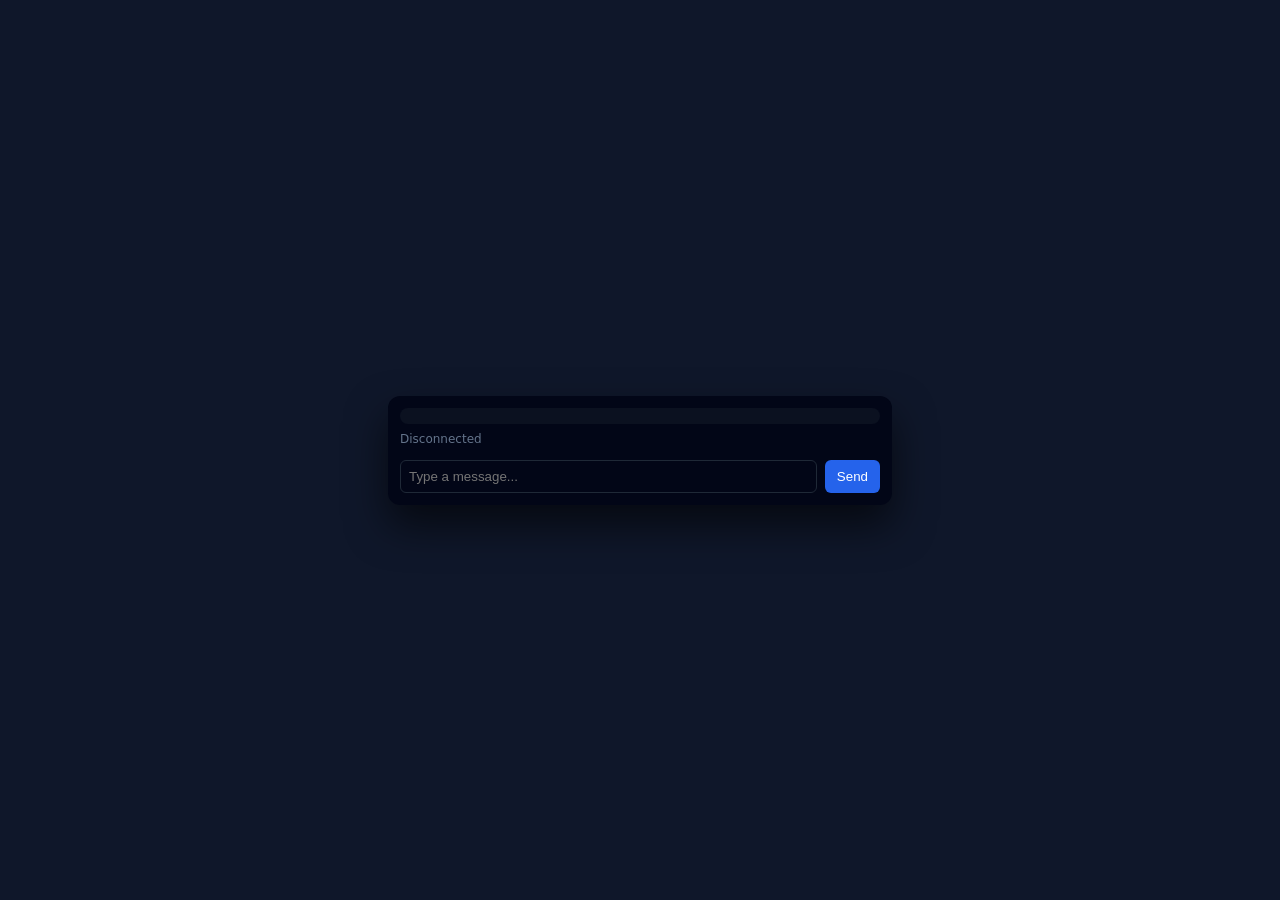
==== lumin/ui/web/static/index.html @ 36fbab70 "Luminesce initial" ====
<!DOCTYPE html>
<html lang="en">
<head>
  <meta charset="UTF-8" />
  <title>Lumin Web</title>
  <style>
    body {
      margin: 0;
      font-family: system-ui, sans-serif;
      background: #0f172a;
      color: #e5e7eb;
      display: flex;
      justify-content: center;
      align-items: center;
      height: 100vh;
    }
    .chat {
      width: 480px;
      max-width: 100%;
      background: #020617;
      border-radius: 12px;
      padding: 12px;
      display: flex;
      flex-direction: column;
      gap: 8px;
      box-shadow: 0 20px 40px rgba(0,0,0,0.6);
    }
    .messages {
      flex: 1;
      overflow-y: auto;
      padding: 8px;
      border-radius: 8px;
      background: #0b1120;
      font-size: 14px;
    }
    .msg {
      margin-bottom: 8px;
      line-height: 1.4;
    }
    .msg.user { text-align: right; color: #93c5fd; }
    .msg.assistant { text-align: left; color: #e5e7eb; }
    .status {
      font-size: 12px;
      color: #64748b;
      min-height: 16px;
    }
    .input-row {
      display: flex;
      gap: 8px;
      margin-top: 4px;
    }
    input[type="text"] {
      flex: 1;
      padding: 8px;
      border-radius: 6px;
      border: 1px solid #1f2937;
      background: #020617;
      color: #e5e7eb;
    }
    button {
      padding: 8px 12px;
      border-radius: 6px;
      border: none;
      background: #2563eb;
      color: white;
      cursor: pointer;
    }
    button:disabled {
      background: #1f2937;
      cursor: default;
    }
    body.phone .chat {
    width: 100%;
    height: 100%;
    border-radius: 0;
    box-shadow: none;
  }

  body.phone .messages {
    font-size: 16px;
    padding: 12px;
  }

  body.phone input[type="text"] {
    font-size: 18px;
    padding: 12px;
  }

  body.phone button {
    font-size: 18px;
    padding: 12px 16px;
  }

  </style>
</head>
<body>
  <div class="chat">
    <div class="messages" id="messages"></div>
    <div class="status" id="status"></div>
    <div class="input-row">
      <input id="input" type="text" placeholder="Type a message..." />
      <button id="send">Send</button>
    </div>
  </div>

  <script>
    const messagesEl = document.getElementById("messages");
    const statusEl = document.getElementById("status");
    const inputEl = document.getElementById("input");
    const sendBtn = document.getElementById("send");
    
    const uiMode = "browser"; // or "phone"
    document.body.classList.add(uiMode);

    let ws = null;
    let currentAssistantMsg = null;

    function appendMessage(text, role) {
      const div = document.createElement("div");
      div.className = "msg " + role;
      div.textContent = text;
      messagesEl.appendChild(div);
      messagesEl.scrollTop = messagesEl.scrollHeight;
      return div;
    }

    function connect() {
      ws = new WebSocket("ws://" + window.location.host + "/ws/chat");

      ws.onopen = () => {
        statusEl.textContent = "Connected";
      };

      ws.onclose = () => {
        statusEl.textContent = "Disconnected";
      };

      ws.onerror = (e) => {
        statusEl.textContent = "Error";
        console.error(e);
      };

      ws.onmessage = (event) => {
          let data;

          // Try JSON first
          try {
              data = JSON.parse(event.data);
          } catch {
              // Plain text fallback
              data = event.data;
          }

          // If backend sent plain text, treat it as a final assistant message
          if (typeof data === "string") {
              currentAssistantMsg = appendMessage(data, "assistant");
              messagesEl.scrollTop = messagesEl.scrollHeight;
              currentAssistantMsg = null;
              return;
          }

          // Structured JSON messages
          if (data.type === "status") {
              if (data.state === "thinking") {
                  statusEl.textContent = "Lumin is thinking…";
              } else {
                  statusEl.textContent = "";
              }
              return;
          }

          if (data.type === "token") {
              if (!currentAssistantMsg) {
                  currentAssistantMsg = appendMessage(data.text, "assistant");
              } else {
                  currentAssistantMsg.textContent += data.text;
              }
              messagesEl.scrollTop = messagesEl.scrollHeight;
              return;
          }

          if (data.type === "final") {
              if (!currentAssistantMsg) {
                  currentAssistantMsg = appendMessage(data.text, "assistant");
              } else {
                  currentAssistantMsg.textContent = data.text;
              }
              messagesEl.scrollTop = messagesEl.scrollHeight;
              currentAssistantMsg = null;
              return;
          }

          if (data.type === "error") {
              appendMessage("Error: " + data.message, "assistant");
              return;
          }
      };
    }

    connect();

    function sendMessage() {
      const text = inputEl.value.trim();
      if (!text || !ws || ws.readyState !== WebSocket.OPEN) return;

      appendMessage(text, "user");
      ws.send(JSON.stringify({ text }));
      inputEl.value = "";
    }

    sendBtn.addEventListener("click", sendMessage);
    inputEl.addEventListener("keydown", (e) => {
      if (e.key === "Enter") sendMessage();
    });
  </script>
</body>
</html>
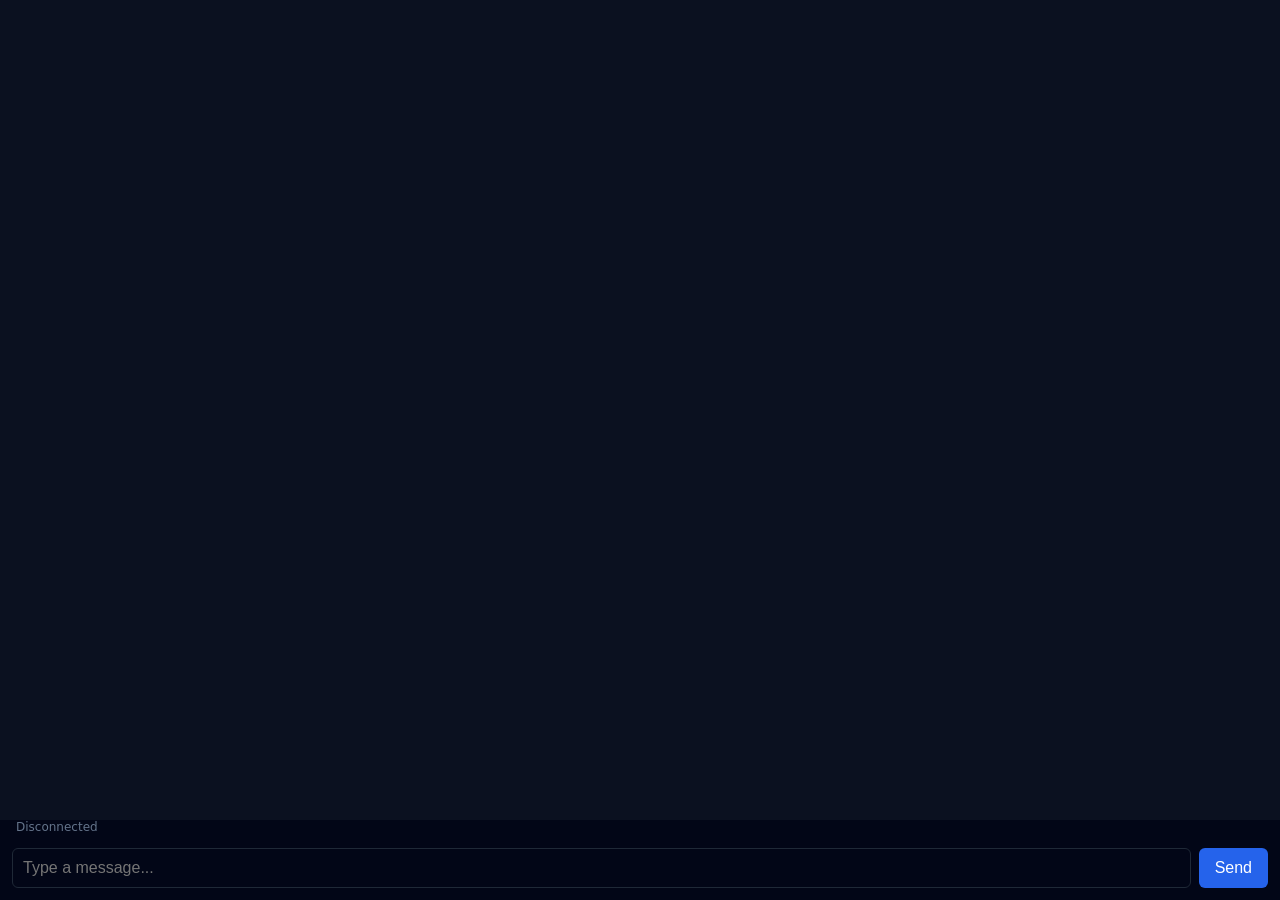
==== commit 3ee2f10e: "web app persistence" ====
--- a/lumin/ui/web/static/index.html
+++ b/lumin/ui/web/static/index.html
@@ -3,7 +3,9 @@
 <head>
   <meta charset="UTF-8" />
   <title>Lumin Web</title>
+
   <style>
+    /* ---------- Base Layout ---------- */
     body {
       margin: 0;
       font-family: system-ui, sans-serif;
@@ -14,89 +16,108 @@
       align-items: center;
       height: 100vh;
     }
+
     .chat {
-      width: 480px;
-      max-width: 100%;
+      display: flex;
+      flex-direction: column;
       background: #020617;
-      border-radius: 12px;
-      padding: 12px;
-      display: flex;
-      flex-direction: column;
-      gap: 8px;
-      box-shadow: 0 20px 40px rgba(0,0,0,0.6);
-    }
+    }
+
     .messages {
       flex: 1;
       overflow-y: auto;
-      padding: 8px;
-      border-radius: 8px;
+      padding: 16px;
+      display: flex;
+      flex-direction: column;
+      gap: 12px;
       background: #0b1120;
-      font-size: 14px;
-    }
+    }
+
+    /* ---------- Message Bubbles ---------- */
     .msg {
-      margin-bottom: 8px;
-      line-height: 1.4;
-    }
-    .msg.user { text-align: right; color: #93c5fd; }
-    .msg.assistant { text-align: left; color: #e5e7eb; }
+      max-width: 80%;
+      padding: 10px 14px;
+      border-radius: 14px;
+      line-height: 1.5;
+      display: inline-block;
+    }
+
+    .msg.user {
+      background: #1e3a8a;
+      color: #dbeafe;
+      margin-left: auto;
+      border-bottom-right-radius: 4px;
+    }
+
+    .msg.assistant {
+      background: #1e293b;
+      color: #e2e8f0;
+      margin-right: auto;
+      border-bottom-left-radius: 4px;
+    }
+
     .status {
       font-size: 12px;
       color: #64748b;
       min-height: 16px;
-    }
+      padding: 0 16px;
+    }
+
     .input-row {
       display: flex;
       gap: 8px;
-      margin-top: 4px;
-    }
+      padding: 12px;
+      background: #020617;
+    }
+
     input[type="text"] {
       flex: 1;
-      padding: 8px;
+      padding: 10px;
       border-radius: 6px;
       border: 1px solid #1f2937;
       background: #020617;
       color: #e5e7eb;
-    }
+      font-size: 16px;
+    }
+
     button {
-      padding: 8px 12px;
+      padding: 10px 16px;
       border-radius: 6px;
       border: none;
       background: #2563eb;
       color: white;
       cursor: pointer;
-    }
+      font-size: 16px;
+    }
+
     button:disabled {
       background: #1f2937;
       cursor: default;
     }
+
+    /* ---------- Browser Mode (wide) ---------- */
+    body.browser .chat {
+      width: 100%;
+      height: 100%;
+      border-radius: 0;
+      box-shadow: none;
+    }
+
+    /* ---------- Phone Mode (thin) ---------- */
     body.phone .chat {
-    width: 100%;
-    height: 100%;
-    border-radius: 0;
-    box-shadow: none;
-  }
-
-  body.phone .messages {
-    font-size: 16px;
-    padding: 12px;
-  }
-
-  body.phone input[type="text"] {
-    font-size: 18px;
-    padding: 12px;
-  }
-
-  body.phone button {
-    font-size: 18px;
-    padding: 12px 16px;
-  }
-
+      width: 480px;
+      max-width: 100%;
+      border-radius: 12px;
+      box-shadow: 0 20px 40px rgba(0,0,0,0.6);
+    }
   </style>
 </head>
+
 <body>
   <div class="chat">
     <div class="messages" id="messages"></div>
     <div class="status" id="status"></div>
+
     <div class="input-row">
       <input id="input" type="text" placeholder="Type a message..." />
       <button id="send">Send</button>
@@ -104,96 +125,76 @@
   </div>
 
   <script>
+    /* Choose your mode */
+    const uiMode = "browser";   // or "phone"
+    document.body.classList.add(uiMode);
+
     const messagesEl = document.getElementById("messages");
     const statusEl = document.getElementById("status");
     const inputEl = document.getElementById("input");
     const sendBtn = document.getElementById("send");
-    
-    const uiMode = "browser"; // or "phone"
-    document.body.classList.add(uiMode);
 
     let ws = null;
     let currentAssistantMsg = null;
 
     function appendMessage(text, role) {
-      const div = document.createElement("div");
-      div.className = "msg " + role;
-      div.textContent = text;
-      messagesEl.appendChild(div);
+      const bubble = document.createElement("div");
+      bubble.className = "msg " + role;
+      bubble.textContent = text;
+      messagesEl.appendChild(bubble);
       messagesEl.scrollTop = messagesEl.scrollHeight;
-      return div;
+      return bubble;
     }
 
     function connect() {
       ws = new WebSocket("ws://" + window.location.host + "/ws/chat");
 
-      ws.onopen = () => {
-        statusEl.textContent = "Connected";
-      };
-
-      ws.onclose = () => {
-        statusEl.textContent = "Disconnected";
-      };
-
-      ws.onerror = (e) => {
-        statusEl.textContent = "Error";
-        console.error(e);
-      };
+      ws.onopen = () => statusEl.textContent = "Connected";
+      ws.onclose = () => statusEl.textContent = "Disconnected";
+      ws.onerror = () => statusEl.textContent = "Error";
 
       ws.onmessage = (event) => {
-          let data;
-
-          // Try JSON first
-          try {
-              data = JSON.parse(event.data);
-          } catch {
-              // Plain text fallback
-              data = event.data;
-          }
-
-          // If backend sent plain text, treat it as a final assistant message
-          if (typeof data === "string") {
-              currentAssistantMsg = appendMessage(data, "assistant");
-              messagesEl.scrollTop = messagesEl.scrollHeight;
-              currentAssistantMsg = null;
-              return;
-          }
-
-          // Structured JSON messages
-          if (data.type === "status") {
-              if (data.state === "thinking") {
-                  statusEl.textContent = "Lumin is thinking…";
-              } else {
-                  statusEl.textContent = "";
-              }
-              return;
-          }
-
-          if (data.type === "token") {
-              if (!currentAssistantMsg) {
-                  currentAssistantMsg = appendMessage(data.text, "assistant");
-              } else {
-                  currentAssistantMsg.textContent += data.text;
-              }
-              messagesEl.scrollTop = messagesEl.scrollHeight;
-              return;
-          }
-
-          if (data.type === "final") {
-              if (!currentAssistantMsg) {
-                  currentAssistantMsg = appendMessage(data.text, "assistant");
-              } else {
-                  currentAssistantMsg.textContent = data.text;
-              }
-              messagesEl.scrollTop = messagesEl.scrollHeight;
-              currentAssistantMsg = null;
-              return;
-          }
-
-          if (data.type === "error") {
-              appendMessage("Error: " + data.message, "assistant");
-              return;
-          }
+        let data;
+
+        try { data = JSON.parse(event.data); }
+        catch { data = event.data; }
+
+        if (typeof data === "string") {
+          currentAssistantMsg = appendMessage(data, "assistant");
+          currentAssistantMsg = null;
+          return;
+        }
+
+        if (data.type === "status") {
+          statusEl.textContent = data.state === "thinking"
+            ? "Lumin is thinking…"
+            : "";
+          return;
+        }
+
+        if (data.type === "token") {
+          if (!currentAssistantMsg)
+            currentAssistantMsg = appendMessage(data.text, "assistant");
+          else
+            currentAssistantMsg.textContent += data.text;
+
+          messagesEl.scrollTop = messagesEl.scrollHeight;
+          return;
+        }
+
+        if (data.type === "final") {
+          if (!currentAssistantMsg)
+            currentAssistantMsg = appendMessage(data.text, "assistant");
+          else
+            currentAssistantMsg.textContent = data.text;
+
+          currentAssistantMsg = null;
+          return;
+        }
+
+        if (data.type === "error") {
+          appendMessage("Error: " + data.message, "assistant");
+        }
       };
     }
 
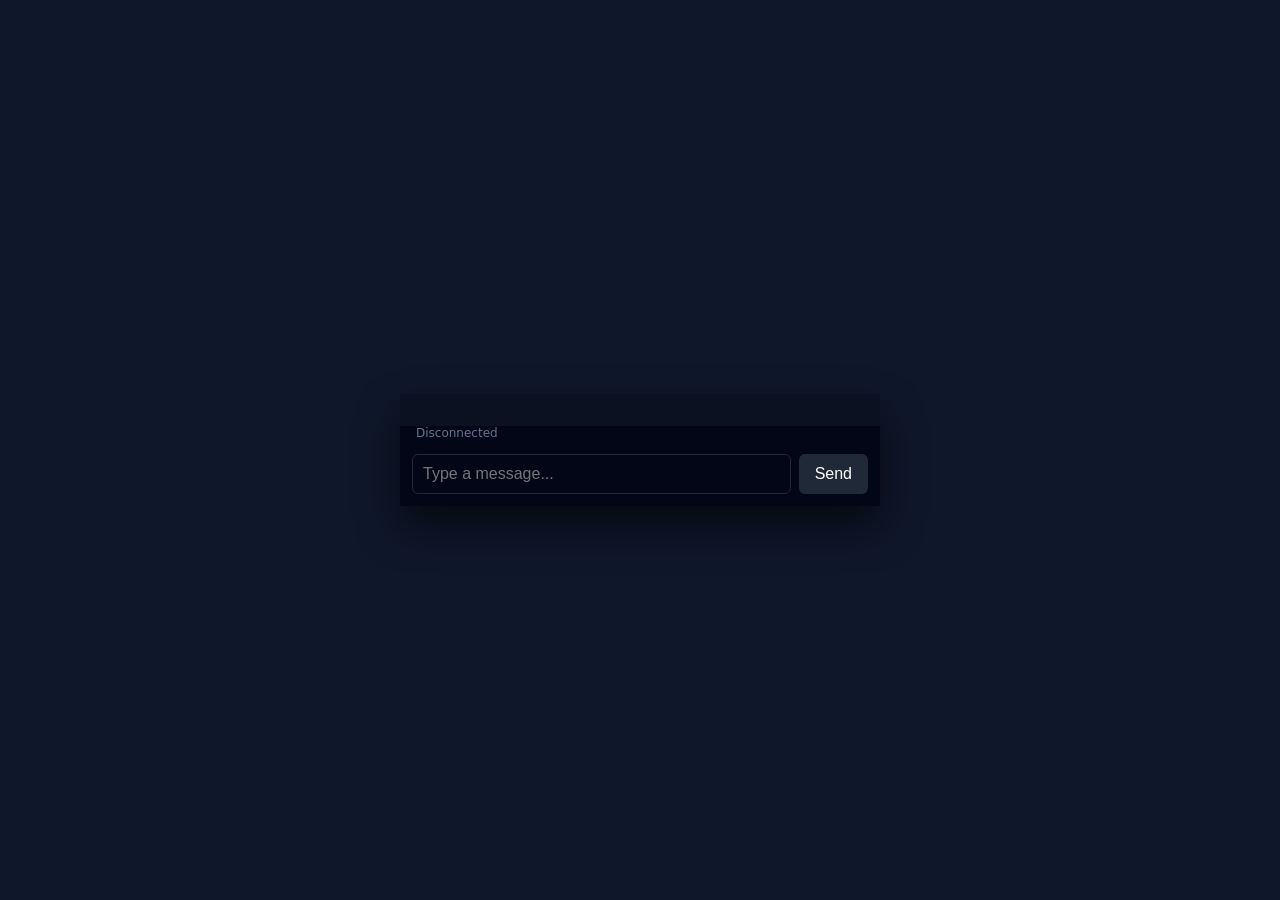
==== commit 37310d17: "web app persistence" ====
--- a/lumin/ui/web/static/index.html
+++ b/lumin/ui/web/static/index.html
@@ -5,7 +5,6 @@
   <title>Lumin Web</title>
 
   <style>
-    /* ---------- Base Layout ---------- */
     body {
       margin: 0;
       font-family: system-ui, sans-serif;
@@ -21,6 +20,10 @@
       display: flex;
       flex-direction: column;
       background: #020617;
+      width: 480px;
+      max-width: 100%;
+      border-radius: 12px;
+      box-shadow: 0 20px 40px rgba(0,0,0,0.6);
     }
 
     .messages {
@@ -33,7 +36,6 @@
       background: #0b1120;
     }
 
-    /* ---------- Message Bubbles ---------- */
     .msg {
       max-width: 80%;
       padding: 10px 14px;
@@ -94,22 +96,6 @@
       background: #1f2937;
       cursor: default;
     }
-
-    /* ---------- Browser Mode (wide) ---------- */
-    body.browser .chat {
-      width: 100%;
-      height: 100%;
-      border-radius: 0;
-      box-shadow: none;
-    }
-
-    /* ---------- Phone Mode (thin) ---------- */
-    body.phone .chat {
-      width: 480px;
-      max-width: 100%;
-      border-radius: 12px;
-      box-shadow: 0 20px 40px rgba(0,0,0,0.6);
-    }
   </style>
 </head>
 
@@ -120,14 +106,20 @@
 
     <div class="input-row">
       <input id="input" type="text" placeholder="Type a message..." />
-      <button id="send">Send</button>
+      <button id="send" disabled>Send</button>
     </div>
   </div>
 
   <script>
-    /* Choose your mode */
-    const uiMode = "browser";   // or "phone"
-    document.body.classList.add(uiMode);
+    function uuid() {
+      return 'xxxxxxxx-xxxx-4xxx-yxxx-xxxxxxxxxxxx'.replace(/[xy]/g, c => {
+        const r = Math.random() * 16 | 0;
+        const v = c === 'x' ? r : (r & 0x3 | 0x8);
+        return v.toString(16);
+      });
+    }
+
+    const sessionId = uuid();
 
     const messagesEl = document.getElementById("messages");
     const statusEl = document.getElementById("status");
@@ -135,7 +127,6 @@
     const sendBtn = document.getElementById("send");
 
     let ws = null;
-    let currentAssistantMsg = null;
 
     function appendMessage(text, role) {
       const bubble = document.createElement("div");
@@ -143,57 +134,51 @@
       bubble.textContent = text;
       messagesEl.appendChild(bubble);
       messagesEl.scrollTop = messagesEl.scrollHeight;
-      return bubble;
     }
 
     function connect() {
-      ws = new WebSocket("ws://" + window.location.host + "/ws/chat");
-
-      ws.onopen = () => statusEl.textContent = "Connected";
-      ws.onclose = () => statusEl.textContent = "Disconnected";
-      ws.onerror = () => statusEl.textContent = "Error";
+      const protocol = window.location.protocol === "https:" ? "wss:" : "ws:";
+      const wsUrl = `${protocol}//${window.location.host}/ws/chat`;
+
+      ws = new WebSocket(wsUrl);
+
+      ws.onopen = () => {
+        statusEl.textContent = "Connected";
+        sendBtn.disabled = false;
+      };
+
+      ws.onclose = () => {
+        statusEl.textContent = "Disconnected";
+        sendBtn.disabled = true;
+      };
+
+      ws.onerror = () => {
+        statusEl.textContent = "Error";
+        sendBtn.disabled = true;
+      };
 
       ws.onmessage = (event) => {
         let data;
 
         try { data = JSON.parse(event.data); }
-        catch { data = event.data; }
+        catch { 
+          appendMessage(event.data, "assistant");
+          return;
+        }
+
+        if (data.type === "status") {
+          statusEl.textContent = "Lumin is thinking…";
+          return;
+        }
+
+        if (data.type === "final") {
+          statusEl.textContent = "";
+          appendMessage(data.text, "assistant");
+          return;
+        }
 
         if (typeof data === "string") {
-          currentAssistantMsg = appendMessage(data, "assistant");
-          currentAssistantMsg = null;
-          return;
-        }
-
-        if (data.type === "status") {
-          statusEl.textContent = data.state === "thinking"
-            ? "Lumin is thinking…"
-            : "";
-          return;
-        }
-
-        if (data.type === "token") {
-          if (!currentAssistantMsg)
-            currentAssistantMsg = appendMessage(data.text, "assistant");
-          else
-            currentAssistantMsg.textContent += data.text;
-
-          messagesEl.scrollTop = messagesEl.scrollHeight;
-          return;
-        }
-
-        if (data.type === "final") {
-          if (!currentAssistantMsg)
-            currentAssistantMsg = appendMessage(data.text, "assistant");
-          else
-            currentAssistantMsg.textContent = data.text;
-
-          currentAssistantMsg = null;
-          return;
-        }
-
-        if (data.type === "error") {
-          appendMessage("Error: " + data.message, "assistant");
+          appendMessage(data, "assistant");
         }
       };
     }
@@ -205,7 +190,12 @@
       if (!text || !ws || ws.readyState !== WebSocket.OPEN) return;
 
       appendMessage(text, "user");
-      ws.send(JSON.stringify({ text }));
+
+      ws.send(JSON.stringify({
+        session: sessionId,
+        text: text
+      }));
+
       inputEl.value = "";
     }
 
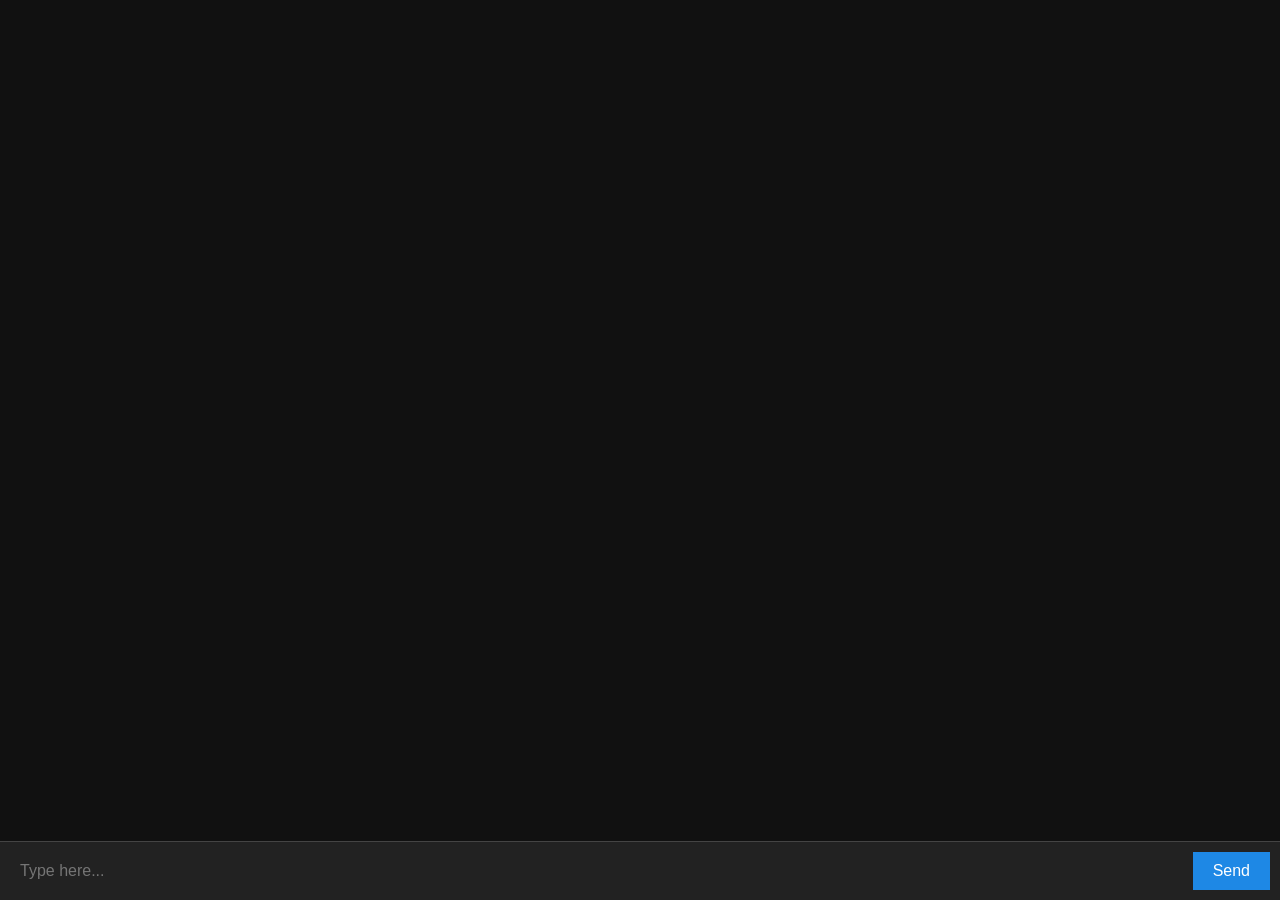
==== commit 26e58643: "rearanging for web ui" ====
--- a/lumin/ui/web/static/index.html
+++ b/lumin/ui/web/static/index.html
@@ -1,208 +1,254 @@
 <!DOCTYPE html>
 <html lang="en">
 <head>
-  <meta charset="UTF-8" />
-  <title>Lumin Web</title>
-
-  <style>
+<meta charset="UTF-8">
+<title>Lumin Assistant</title>
+<meta name="viewport" content="width=device-width, initial-scale=1.0">
+
+<style>
+    :root {
+        --bg: #111;
+        --fg: #eee;
+        --bubble-user: #1e88e5;
+        --bubble-assistant: #333;
+        --input-bg: #222;
+        --input-fg: #fff;
+        --accent: #1e88e5;
+    }
+
+    /* Light theme */
+    .light-theme {
+        --bg: #f5f5f5;
+        --fg: #222;
+        --bubble-user: #1976d2;
+        --bubble-assistant: #ddd;
+        --input-bg: #fff;
+        --input-fg: #222;
+        --accent: #1976d2;
+    }
+
     body {
-      margin: 0;
-      font-family: system-ui, sans-serif;
-      background: #0f172a;
-      color: #e5e7eb;
-      display: flex;
-      justify-content: center;
-      align-items: center;
-      height: 100vh;
-    }
-
-    .chat {
-      display: flex;
-      flex-direction: column;
-      background: #020617;
-      width: 480px;
-      max-width: 100%;
-      border-radius: 12px;
-      box-shadow: 0 20px 40px rgba(0,0,0,0.6);
-    }
-
-    .messages {
-      flex: 1;
-      overflow-y: auto;
-      padding: 16px;
-      display: flex;
-      flex-direction: column;
-      gap: 12px;
-      background: #0b1120;
-    }
-
+        margin: 0;
+        padding: 0;
+        background: var(--bg);
+        color: var(--fg);
+        font-family: Arial, sans-serif;
+        display: flex;
+        flex-direction: column;
+        height: 100vh;
+        overflow: hidden;
+    }
+
+    /* Layout containers */
+    #chat-container {
+        flex: 1;
+        overflow-y: auto;
+        padding: 20px;
+        box-sizing: border-box;
+    }
+
+    #input-bar {
+        display: flex;
+        padding: 10px;
+        background: var(--input-bg);
+        border-top: 1px solid #444;
+    }
+
+    #input {
+        flex: 1;
+        padding: 10px;
+        border: none;
+        outline: none;
+        background: var(--input-bg);
+        color: var(--input-fg);
+        font-size: 16px;
+    }
+
+    #send {
+        padding: 10px 20px;
+        background: var(--accent);
+        color: white;
+        border: none;
+        cursor: pointer;
+        font-size: 16px;
+        margin-left: 10px;
+    }
+
+    /* Message bubbles */
     .msg {
-      max-width: 80%;
-      padding: 10px 14px;
-      border-radius: 14px;
-      line-height: 1.5;
-      display: inline-block;
-    }
-
-    .msg.user {
-      background: #1e3a8a;
-      color: #dbeafe;
-      margin-left: auto;
-      border-bottom-right-radius: 4px;
-    }
-
-    .msg.assistant {
-      background: #1e293b;
-      color: #e2e8f0;
-      margin-right: auto;
-      border-bottom-left-radius: 4px;
-    }
-
-    .status {
-      font-size: 12px;
-      color: #64748b;
-      min-height: 16px;
-      padding: 0 16px;
-    }
-
-    .input-row {
-      display: flex;
-      gap: 8px;
-      padding: 12px;
-      background: #020617;
-    }
-
-    input[type="text"] {
-      flex: 1;
-      padding: 10px;
-      border-radius: 6px;
-      border: 1px solid #1f2937;
-      background: #020617;
-      color: #e5e7eb;
-      font-size: 16px;
-    }
-
-    button {
-      padding: 10px 16px;
-      border-radius: 6px;
-      border: none;
-      background: #2563eb;
-      color: white;
-      cursor: pointer;
-      font-size: 16px;
-    }
-
-    button:disabled {
-      background: #1f2937;
-      cursor: default;
-    }
-  </style>
+        max-width: 80%;
+        padding: 12px;
+        margin: 10px 0;
+        border-radius: 12px;
+        line-height: 1.4;
+    }
+
+    .user {
+        background: var(--bubble-user);
+        color: white;
+        margin-left: auto;
+    }
+
+    .assistant {
+        background: var(--bubble-assistant);
+        color: var(--fg);
+        margin-right: auto;
+    }
+
+    /* Phone mode */
+    .phone-mode #chat-container {
+        padding: 10px;
+    }
+
+    .phone-mode .msg {
+        max-width: 95%;
+        font-size: 1.1em;
+    }
+
+    /* Browser mode */
+    .browser-mode #chat-container {
+        max-width: 900px;
+        margin: 0 auto;
+    }
+
+    /* Animations */
+    .animate .msg {
+        animation: fadeIn 0.25s ease;
+    }
+
+    @keyframes fadeIn {
+        from { opacity: 0; transform: translateY(5px); }
+        to { opacity: 1; transform: translateY(0); }
+    }
+</style>
 </head>
 
 <body>
-  <div class="chat">
-    <div class="messages" id="messages"></div>
-    <div class="status" id="status"></div>
-
-    <div class="input-row">
-      <input id="input" type="text" placeholder="Type a message..." />
-      <button id="send" disabled>Send</button>
-    </div>
-  </div>
-
-  <script>
-    function uuid() {
-      return 'xxxxxxxx-xxxx-4xxx-yxxx-xxxxxxxxxxxx'.replace(/[xy]/g, c => {
-        const r = Math.random() * 16 | 0;
-        const v = c === 'x' ? r : (r & 0x3 | 0x8);
-        return v.toString(16);
-      });
-    }
-
-    const sessionId = uuid();
-
-    const messagesEl = document.getElementById("messages");
-    const statusEl = document.getElementById("status");
-    const inputEl = document.getElementById("input");
-    const sendBtn = document.getElementById("send");
-
-    let ws = null;
-
-    function appendMessage(text, role) {
-      const bubble = document.createElement("div");
-      bubble.className = "msg " + role;
-      bubble.textContent = text;
-      messagesEl.appendChild(bubble);
-      messagesEl.scrollTop = messagesEl.scrollHeight;
-    }
-
-    function connect() {
-      const protocol = window.location.protocol === "https:" ? "wss:" : "ws:";
-      const wsUrl = `${protocol}//${window.location.host}/ws/chat`;
-
-      ws = new WebSocket(wsUrl);
-
-      ws.onopen = () => {
-        statusEl.textContent = "Connected";
-        sendBtn.disabled = false;
-      };
-
-      ws.onclose = () => {
-        statusEl.textContent = "Disconnected";
-        sendBtn.disabled = true;
-      };
-
-      ws.onerror = () => {
-        statusEl.textContent = "Error";
-        sendBtn.disabled = true;
-      };
-
-      ws.onmessage = (event) => {
-        let data;
-
-        try { data = JSON.parse(event.data); }
-        catch { 
-          appendMessage(event.data, "assistant");
-          return;
+<div id="chat-container"></div>
+
+<div id="input-bar">
+    <input id="input" placeholder="Type here..." />
+    <button id="send">Send</button>
+</div>
+
+<script>
+let ws = null;
+let session = null;
+let config = null;
+
+/* ---------------------------------------------------
+   Load config.json
+--------------------------------------------------- */
+async function loadConfig() {
+    config = await fetch("/config").then(r => r.json());
+    applyUiMode(config.ui.mode);
+    applyTheme(config.ui.theme);
+    applyAnimations(config.ui.animations);
+}
+
+/* ---------------------------------------------------
+   UI Mode Switching
+--------------------------------------------------- */
+function applyUiMode(mode) {
+    const root = document.documentElement;
+
+    root.classList.remove("phone-mode", "browser-mode");
+
+    if (mode === "phone") {
+        root.classList.add("phone-mode");
+    } else if (mode === "browser") {
+        root.classList.add("browser-mode");
+    } else {
+        // auto mode
+        if (window.innerWidth < 600) {
+            root.classList.add("phone-mode");
+        } else {
+            root.classList.add("browser-mode");
         }
-
-        if (data.type === "status") {
-          statusEl.textContent = "Lumin is thinking…";
-          return;
-        }
-
-        if (data.type === "final") {
-          statusEl.textContent = "";
-          appendMessage(data.text, "assistant");
-          return;
-        }
-
-        if (typeof data === "string") {
-          appendMessage(data, "assistant");
-        }
-      };
-    }
-
-    connect();
-
-    function sendMessage() {
-      const text = inputEl.value.trim();
-      if (!text || !ws || ws.readyState !== WebSocket.OPEN) return;
-
-      appendMessage(text, "user");
-
-      ws.send(JSON.stringify({
-        session: sessionId,
+    }
+}
+
+/* Auto mode reacts to window resize */
+window.addEventListener("resize", () => {
+    if (config && config.ui.mode === "auto") {
+        applyUiMode("auto");
+    }
+});
+
+/* ---------------------------------------------------
+   Theme Switching
+--------------------------------------------------- */
+function applyTheme(theme) {
+    const root = document.documentElement;
+    root.classList.remove("light-theme");
+
+    if (theme === "light") {
+        root.classList.add("light-theme");
+    }
+}
+
+/* ---------------------------------------------------
+   Animation Toggle
+--------------------------------------------------- */
+function applyAnimations(enabled) {
+    const root = document.documentElement;
+    if (enabled) {
+        root.classList.add("animate");
+    } else {
+        root.classList.remove("animate");
+    }
+}
+
+/* ---------------------------------------------------
+   WebSocket Chat
+--------------------------------------------------- */
+function connectWS() {
+    ws = new WebSocket(`ws://${location.host}/ws/chat`);
+
+    ws.onopen = () => console.log("WS connected");
+    ws.onclose = () => console.log("WS closed");
+
+    ws.onmessage = (event) => {
+        const data = JSON.parse(event.data);
+        session = data.session;
+        addMessage("assistant", data.reply);
+    };
+}
+
+/* ---------------------------------------------------
+   Add message to UI
+--------------------------------------------------- */
+function addMessage(role, text) {
+    const div = document.createElement("div");
+    div.className = `msg ${role}`;
+    div.textContent = text;
+    document.getElementById("chat-container").appendChild(div);
+    document.getElementById("chat-container").scrollTop = 
+        document.getElementById("chat-container").scrollHeight;
+}
+
+/* ---------------------------------------------------
+   Send message
+--------------------------------------------------- */
+document.getElementById("send").onclick = () => {
+    const text = document.getElementById("input").value.trim();
+    if (!text) return;
+
+    addMessage("user", text);
+    document.getElementById("input").value = "";
+
+    ws.send(JSON.stringify({
+        session: session,
         text: text
-      }));
-
-      inputEl.value = "";
-    }
-
-    sendBtn.addEventListener("click", sendMessage);
-    inputEl.addEventListener("keydown", (e) => {
-      if (e.key === "Enter") sendMessage();
-    });
-  </script>
+    }));
+};
+
+/* ---------------------------------------------------
+   Startup
+--------------------------------------------------- */
+loadConfig();
+connectWS();
+</script>
+
 </body>
 </html>
